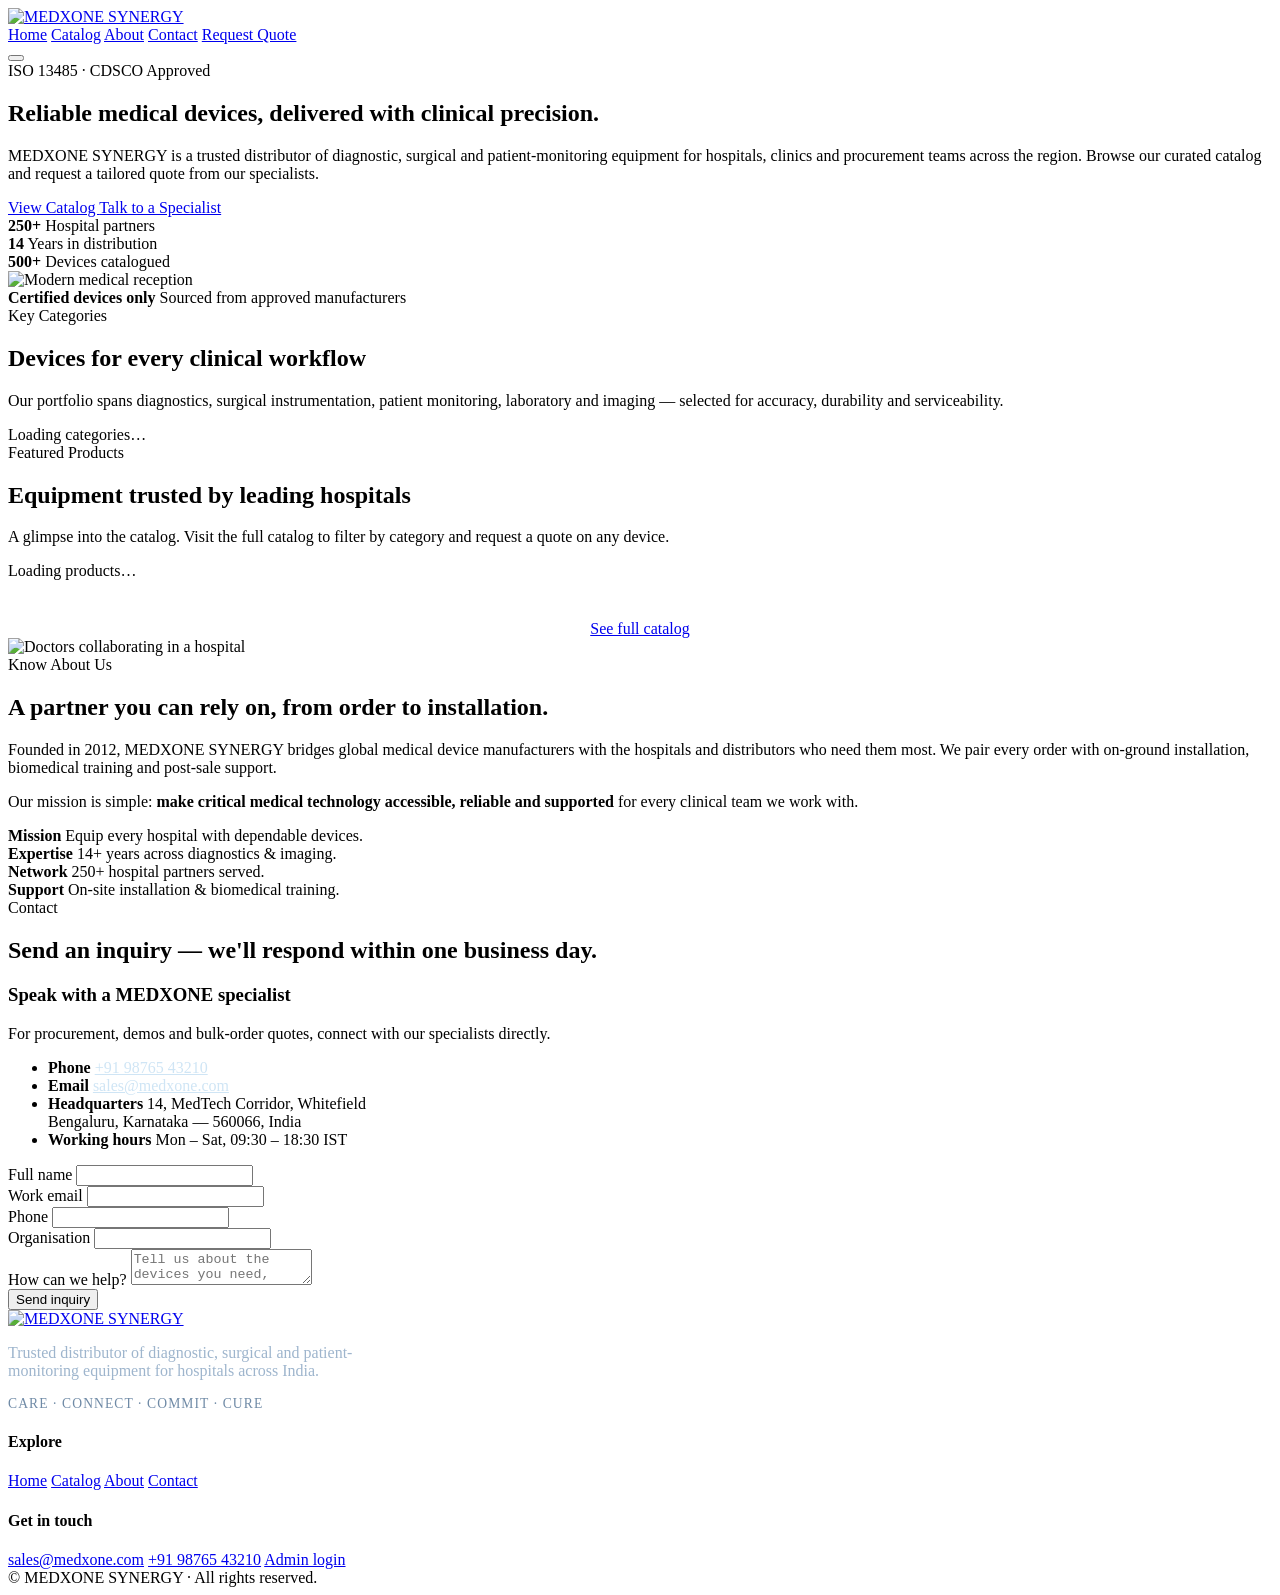
==== frontend/public/index.html @ 169cc4a0 "Commit" ====
<!doctype html>
<html lang="en">
    <head>
        <meta charset="utf-8" />
        <meta name="viewport" content="width=device-width, initial-scale=1" />
        <meta name="theme-color" content="#0a2540" />
        <meta
            name="description"
            content="MEDXONE SYNERGY — Trusted digital catalog for hospitals, distributors and procurement teams. Browse medical devices, request a quote."
        />
        <title>MEDXONE SYNERGY — Medical Device Distribution</title>
        <link rel="preconnect" href="https://fonts.googleapis.com" />
        <link rel="preconnect" href="https://fonts.gstatic.com" crossorigin />
        <link
            href="https://fonts.googleapis.com/css2?family=Outfit:wght@300;400;600;700&family=Work+Sans:wght@400;500;600&display=swap"
            rel="stylesheet"
        />
        <link rel="stylesheet" href="/css/style.css" />
        <script src="https://unpkg.com/lucide@latest"></script>
    </head>
    <body data-testid="landing-page">
        <div id="root"></div>

        <!-- HEADER -->
        <header class="site-header" data-testid="site-header">
            <div class="container">
                <a class="brand" href="/" data-testid="brand-logo">
                    <img src="/logo.png" alt="MEDXONE SYNERGY" class="brand-img" />
                </a>
                <nav class="nav-links" data-testid="nav-links">
                    <a href="/" data-testid="nav-home">Home</a>
                    <a href="/catalog.html" data-testid="nav-catalog">Catalog</a>
                    <a href="/#about" data-testid="nav-about">About</a>
                    <a href="/#contact" data-testid="nav-contact">Contact</a>
                    <a class="btn btn-primary btn-sm" href="/catalog.html" data-testid="nav-cta-quote">Request Quote</a>
                </nav>
                <button class="mobile-toggle" aria-label="Toggle menu" data-testid="mobile-menu-toggle">
                    <i data-lucide="menu" width="24" height="24"></i>
                </button>
            </div>
        </header>

        <!-- HERO -->
        <section class="hero" data-testid="hero-section">
            <div class="container hero-grid">
                <div>
                    <span class="eyebrow" data-testid="hero-eyebrow">ISO 13485 · CDSCO Approved</span>
                    <h1>Reliable medical devices, delivered with clinical precision.</h1>
                    <p class="lead">
                        MEDXONE SYNERGY is a trusted distributor of diagnostic,
                        surgical and patient-monitoring equipment for hospitals,
                        clinics and procurement teams across the region. Browse our
                        curated catalog and request a tailored quote from our
                        specialists.
                    </p>
                    <div class="hero-actions">
                        <a class="btn btn-primary" href="/catalog.html" data-testid="hero-cta-catalog">
                            <i data-lucide="layout-grid" width="18" height="18"></i>
                            View Catalog
                        </a>
                        <a class="btn btn-outline" href="#contact" data-testid="hero-cta-contact">
                            <i data-lucide="mail" width="18" height="18"></i>
                            Talk to a Specialist
                        </a>
                    </div>
                    <div class="hero-stats">
                        <div class="stat" data-testid="hero-stat-1">
                            <strong>250+</strong>
                            <span>Hospital partners</span>
                        </div>
                        <div class="stat" data-testid="hero-stat-2">
                            <strong>14</strong>
                            <span>Years in distribution</span>
                        </div>
                        <div class="stat" data-testid="hero-stat-3">
                            <strong>500+</strong>
                            <span>Devices catalogued</span>
                        </div>
                    </div>
                </div>
                <div class="hero-art" data-testid="hero-image">
                    <img
                        src="https://images.pexels.com/photos/33812025/pexels-photo-33812025.jpeg?w=1200&auto=compress"
                        alt="Modern medical reception"
                        loading="eager"
                    />
                    <div class="hero-badge">
                        <span class="dot"></span>
                        <div>
                            <strong>Certified devices only</strong>
                            <span>Sourced from approved manufacturers</span>
                        </div>
                    </div>
                </div>
            </div>
        </section>

        <!-- CATEGORIES -->
        <section class="bg-alt" id="categories" data-testid="categories-section">
            <div class="container">
                <div class="section-head">
                    <span class="eyebrow">Key Categories</span>
                    <h2>Devices for every clinical workflow</h2>
                    <p>
                        Our portfolio spans diagnostics, surgical instrumentation,
                        patient monitoring, laboratory and imaging — selected for
                        accuracy, durability and serviceability.
                    </p>
                </div>
                <div class="category-grid" id="categoryGrid" data-testid="category-grid">
                    <div class="empty-state">Loading categories…</div>
                </div>
            </div>
        </section>

        <!-- FEATURED PRODUCTS -->
        <section data-testid="featured-products-section">
            <div class="container">
                <div class="section-head">
                    <span class="eyebrow">Featured Products</span>
                    <h2>Equipment trusted by leading hospitals</h2>
                    <p>
                        A glimpse into the catalog. Visit the full catalog to
                        filter by category and request a quote on any device.
                    </p>
                </div>
                <div class="product-grid" id="featuredGrid" data-testid="featured-grid">
                    <div class="empty-state">Loading products…</div>
                </div>
                <div style="text-align: center; margin-top: 2.5rem;">
                    <a class="btn btn-outline" href="/catalog.html" data-testid="see-all-products">
                        See full catalog
                        <i data-lucide="arrow-right" width="16" height="16"></i>
                    </a>
                </div>
            </div>
        </section>

        <!-- ABOUT -->
        <section id="about" class="bg-alt" data-testid="about-section">
            <div class="container about-grid">
                <div class="about-art">
                    <img
                        src="https://images.unsplash.com/photo-1516841273335-e39b37888115?w=1100&auto=format&fit=crop"
                        alt="Doctors collaborating in a hospital"
                    />
                </div>
                <div>
                    <span class="eyebrow">Know About Us</span>
                    <h2>A partner you can rely on, from order to installation.</h2>
                    <p>
                        Founded in 2012, MEDXONE SYNERGY bridges global medical
                        device manufacturers with the hospitals and distributors
                        who need them most. We pair every order with on-ground
                        installation, biomedical training and post-sale support.
                    </p>
                    <p>
                        Our mission is simple: <strong>make critical medical
                        technology accessible, reliable and supported</strong> for
                        every clinical team we work with.
                    </p>
                    <div class="about-pillars">
                        <div class="pillar" data-testid="pillar-mission">
                            <strong>Mission</strong>
                            <span>Equip every hospital with dependable devices.</span>
                        </div>
                        <div class="pillar" data-testid="pillar-expertise">
                            <strong>Expertise</strong>
                            <span>14+ years across diagnostics & imaging.</span>
                        </div>
                        <div class="pillar" data-testid="pillar-network">
                            <strong>Network</strong>
                            <span>250+ hospital partners served.</span>
                        </div>
                        <div class="pillar" data-testid="pillar-service">
                            <strong>Support</strong>
                            <span>On-site installation & biomedical training.</span>
                        </div>
                    </div>
                </div>
            </div>
        </section>

        <!-- CONTACT -->
        <section id="contact" data-testid="contact-section">
            <div class="container">
                <div class="section-head">
                    <span class="eyebrow">Contact</span>
                    <h2>Send an inquiry — we'll respond within one business day.</h2>
                </div>
                <div class="contact-grid">
                    <div class="contact-info">
                        <h3>Speak with a MEDXONE specialist</h3>
                        <p>
                            For procurement, demos and bulk-order quotes,
                            connect with our specialists directly.
                        </p>
                        <ul>
                            <li>
                                <i data-lucide="phone" width="20" height="20"></i>
                                <div>
                                    <strong>Phone</strong>
                                    <a href="tel:+919876543210" style="color:#cfe5f5" data-testid="contact-phone">+91 98765 43210</a>
                                </div>
                            </li>
                            <li>
                                <i data-lucide="mail" width="20" height="20"></i>
                                <div>
                                    <strong>Email</strong>
                                    <a href="mailto:sales@medxone.com" style="color:#cfe5f5" data-testid="contact-email">sales@medxone.com</a>
                                </div>
                            </li>
                            <li>
                                <i data-lucide="map-pin" width="20" height="20"></i>
                                <div>
                                    <strong>Headquarters</strong>
                                    <span data-testid="contact-address">
                                        14, MedTech Corridor, Whitefield<br />
                                        Bengaluru, Karnataka — 560066, India
                                    </span>
                                </div>
                            </li>
                            <li>
                                <i data-lucide="clock" width="20" height="20"></i>
                                <div>
                                    <strong>Working hours</strong>
                                    <span>Mon – Sat, 09:30 – 18:30 IST</span>
                                </div>
                            </li>
                        </ul>
                    </div>
                    <form class="form-card" id="inquiryForm" data-testid="inquiry-form">
                        <div id="inquiryAlert"></div>
                        <div class="field-row">
                            <div class="field">
                                <label for="inqName">Full name</label>
                                <input id="inqName" name="name" type="text" required data-testid="inquiry-name" />
                            </div>
                            <div class="field">
                                <label for="inqEmail">Work email</label>
                                <input id="inqEmail" name="email" type="email" required data-testid="inquiry-email" />
                            </div>
                        </div>
                        <div class="field-row">
                            <div class="field">
                                <label for="inqPhone">Phone</label>
                                <input id="inqPhone" name="phone" type="tel" data-testid="inquiry-phone" />
                            </div>
                            <div class="field">
                                <label for="inqOrg">Organisation</label>
                                <input id="inqOrg" name="organisation" type="text" data-testid="inquiry-org" />
                            </div>
                        </div>
                        <div class="field">
                            <label for="inqMessage">How can we help?</label>
                            <textarea id="inqMessage" name="message" required placeholder="Tell us about the devices you need, expected quantities, and timelines." data-testid="inquiry-message"></textarea>
                        </div>
                        <button type="submit" class="btn btn-primary btn-block" data-testid="inquiry-submit">
                            <i data-lucide="send" width="18" height="18"></i>
                            Send inquiry
                        </button>
                    </form>
                </div>
            </div>
        </section>

        <!-- FOOTER -->
        <footer class="site-footer" data-testid="site-footer">
            <div class="container">
                <div>
                    <a href="/" class="brand brand-on-dark" style="margin-bottom: 1rem;">
                        <img src="/logo.png" alt="MEDXONE SYNERGY" class="brand-img" />
                    </a>
                    <p style="color:#9eb5cd; max-width: 360px; margin-top: 1rem;">
                        Trusted distributor of diagnostic, surgical and
                        patient-monitoring equipment for hospitals across India.
                    </p>
                    <p style="color:#6f8aa6; font-size: 0.85rem; margin-top: 0.75rem; letter-spacing: 0.08em;">
                        CARE · CONNECT · COMMIT · CURE
                    </p>
                </div>
                <div>
                    <h4>Explore</h4>
                    <a href="/">Home</a>
                    <a href="/catalog.html">Catalog</a>
                    <a href="/#about">About</a>
                    <a href="/#contact">Contact</a>
                </div>
                <div>
                    <h4>Get in touch</h4>
                    <a href="mailto:sales@medxone.com">sales@medxone.com</a>
                    <a href="tel:+919876543210">+91 98765 43210</a>
                    <a href="/admin.html" data-testid="footer-admin-link">Admin login</a>
                </div>
            </div>
            <div class="footer-bottom">
                © <span id="footerYear"></span> MEDXONE SYNERGY · All rights reserved.
            </div>
        </footer>

        <script src="/js/common.js"></script>
        <script src="/js/landing.js"></script>
    </body>
</html>
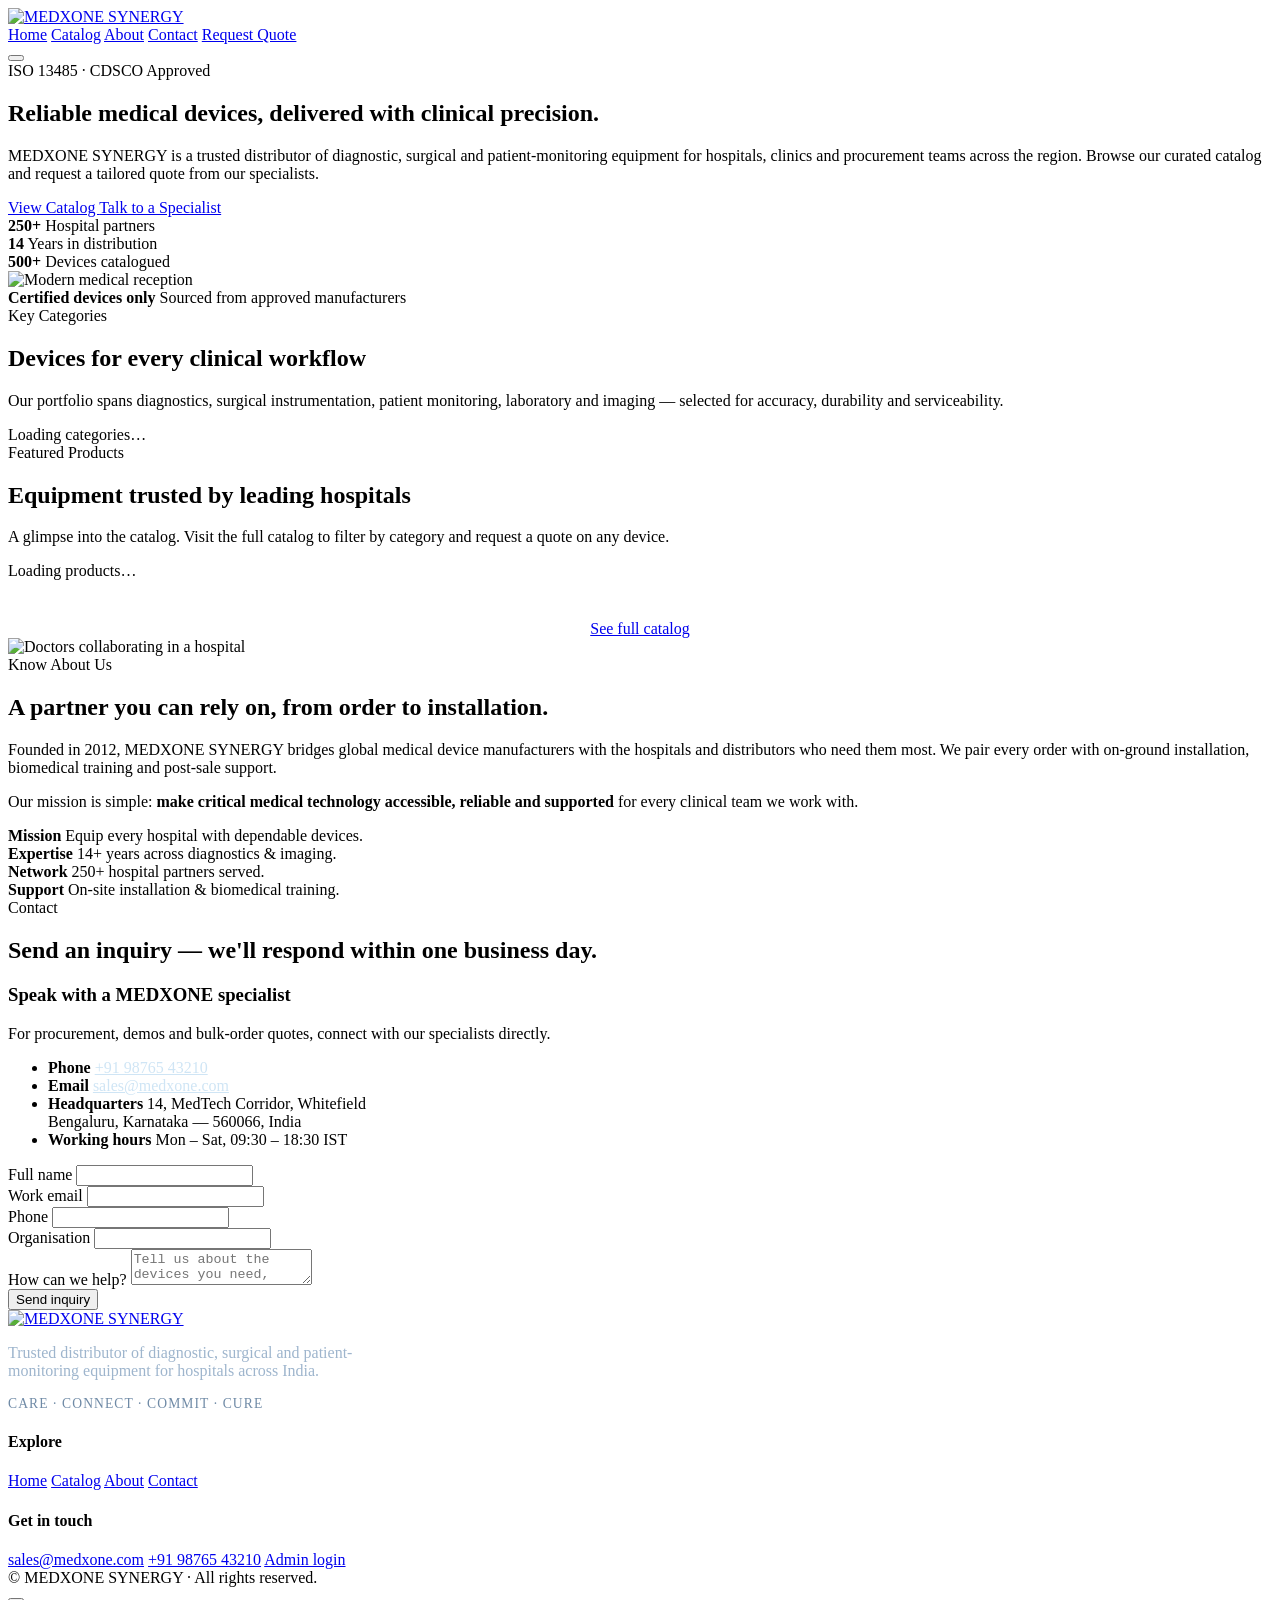
==== commit 85df0fe9: "commit" ====
--- a/frontend/public/index.html
+++ b/frontend/public/index.html
@@ -3,20 +3,22 @@
     <head>
         <meta charset="utf-8" />
         <meta name="viewport" content="width=device-width, initial-scale=1" />
-        <meta name="theme-color" content="#0a2540" />
+        <meta name="theme-color" content="#0054A6" />
         <meta
             name="description"
             content="MEDXONE SYNERGY — Trusted digital catalog for hospitals, distributors and procurement teams. Browse medical devices, request a quote."
         />
         <title>MEDXONE SYNERGY — Medical Device Distribution</title>
+        <link rel="icon" type="image/png" href="/logo.png" />
+        <link rel="apple-touch-icon" href="/logo.png" />
         <link rel="preconnect" href="https://fonts.googleapis.com" />
         <link rel="preconnect" href="https://fonts.gstatic.com" crossorigin />
         <link
-            href="https://fonts.googleapis.com/css2?family=Outfit:wght@300;400;600;700&family=Work+Sans:wght@400;500;600&display=swap"
+            href="https://fonts.googleapis.com/css2?family=Outfit:wght@400;500;600;700;800&family=Manrope:wght@400;500;600;700&display=swap"
             rel="stylesheet"
         />
         <link rel="stylesheet" href="/css/style.css" />
-        <script src="https://unpkg.com/lucide@latest"></script>
+        <script src="https://unpkg.com/lucide@latest" defer></script>
     </head>
     <body data-testid="landing-page">
         <div id="root"></div>
@@ -98,7 +100,7 @@
         <!-- CATEGORIES -->
         <section class="bg-alt" id="categories" data-testid="categories-section">
             <div class="container">
-                <div class="section-head">
+                <div class="section-head reveal">
                     <span class="eyebrow">Key Categories</span>
                     <h2>Devices for every clinical workflow</h2>
                     <p>
@@ -107,7 +109,7 @@
                         accuracy, durability and serviceability.
                     </p>
                 </div>
-                <div class="category-grid" id="categoryGrid" data-testid="category-grid">
+                <div class="category-grid reveal" id="categoryGrid" data-testid="category-grid">
                     <div class="empty-state">Loading categories…</div>
                 </div>
             </div>
@@ -116,7 +118,7 @@
         <!-- FEATURED PRODUCTS -->
         <section data-testid="featured-products-section">
             <div class="container">
-                <div class="section-head">
+                <div class="section-head reveal">
                     <span class="eyebrow">Featured Products</span>
                     <h2>Equipment trusted by leading hospitals</h2>
                     <p>
@@ -124,10 +126,10 @@
                         filter by category and request a quote on any device.
                     </p>
                 </div>
-                <div class="product-grid" id="featuredGrid" data-testid="featured-grid">
+                <div class="product-grid reveal" id="featuredGrid" data-testid="featured-grid">
                     <div class="empty-state">Loading products…</div>
                 </div>
-                <div style="text-align: center; margin-top: 2.5rem;">
+                <div class="reveal" style="text-align: center; margin-top: 2.5rem;">
                     <a class="btn btn-outline" href="/catalog.html" data-testid="see-all-products">
                         See full catalog
                         <i data-lucide="arrow-right" width="16" height="16"></i>
@@ -139,13 +141,14 @@
         <!-- ABOUT -->
         <section id="about" class="bg-alt" data-testid="about-section">
             <div class="container about-grid">
-                <div class="about-art">
+                <div class="about-art reveal">
                     <img
                         src="https://images.unsplash.com/photo-1516841273335-e39b37888115?w=1100&auto=format&fit=crop"
                         alt="Doctors collaborating in a hospital"
+                        loading="lazy"
                     />
                 </div>
-                <div>
+                <div class="reveal">
                     <span class="eyebrow">Know About Us</span>
                     <h2>A partner you can rely on, from order to installation.</h2>
                     <p>
@@ -184,11 +187,11 @@
         <!-- CONTACT -->
         <section id="contact" data-testid="contact-section">
             <div class="container">
-                <div class="section-head">
+                <div class="section-head reveal">
                     <span class="eyebrow">Contact</span>
                     <h2>Send an inquiry — we'll respond within one business day.</h2>
                 </div>
-                <div class="contact-grid">
+                <div class="contact-grid reveal">
                     <div class="contact-info">
                         <h3>Speak with a MEDXONE specialist</h3>
                         <p>
@@ -298,7 +301,13 @@
             </div>
         </footer>
 
+        <!-- Scroll to top -->
+        <button class="scroll-top" aria-label="Back to top" data-testid="scroll-top">
+            <i data-lucide="chevron-up" width="20" height="20"></i>
+        </button>
+
         <script src="/js/common.js"></script>
         <script src="/js/landing.js"></script>
+        <script src="/js/enhance.js"></script>
     </body>
 </html>
